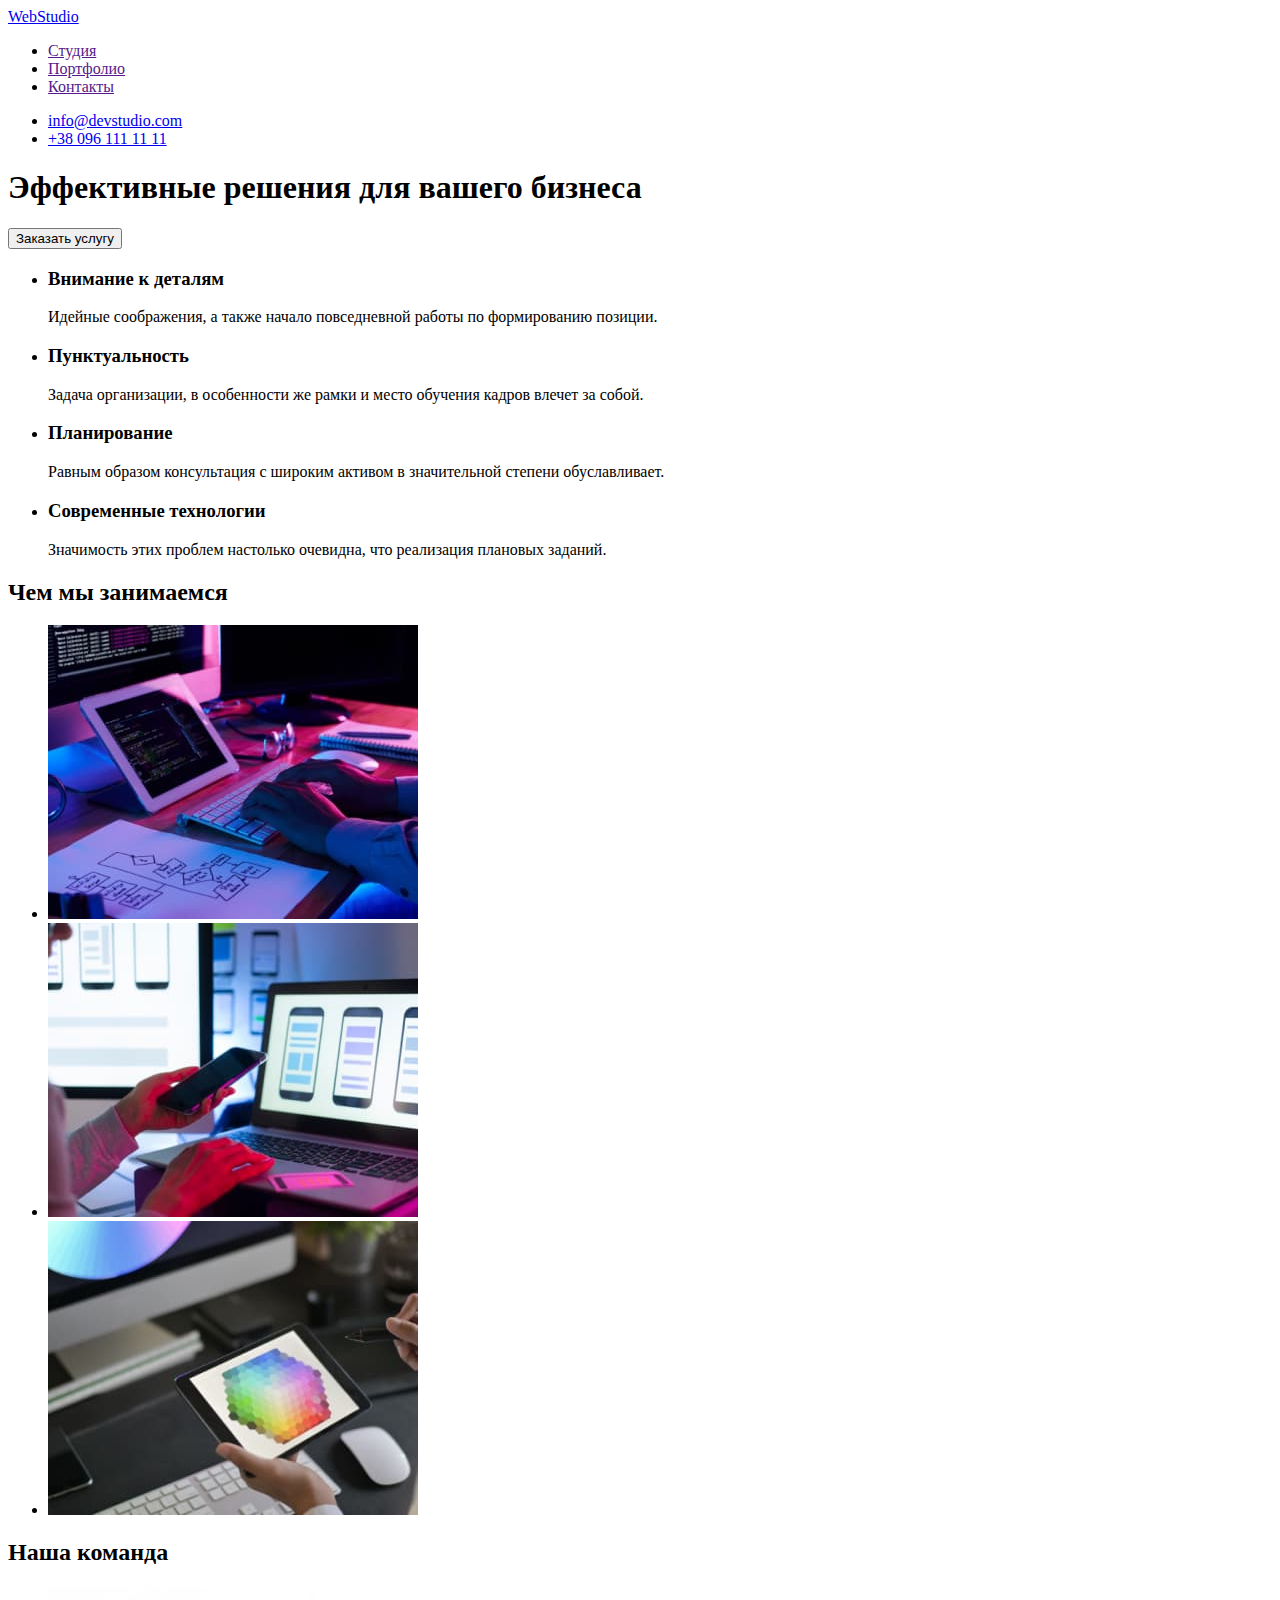
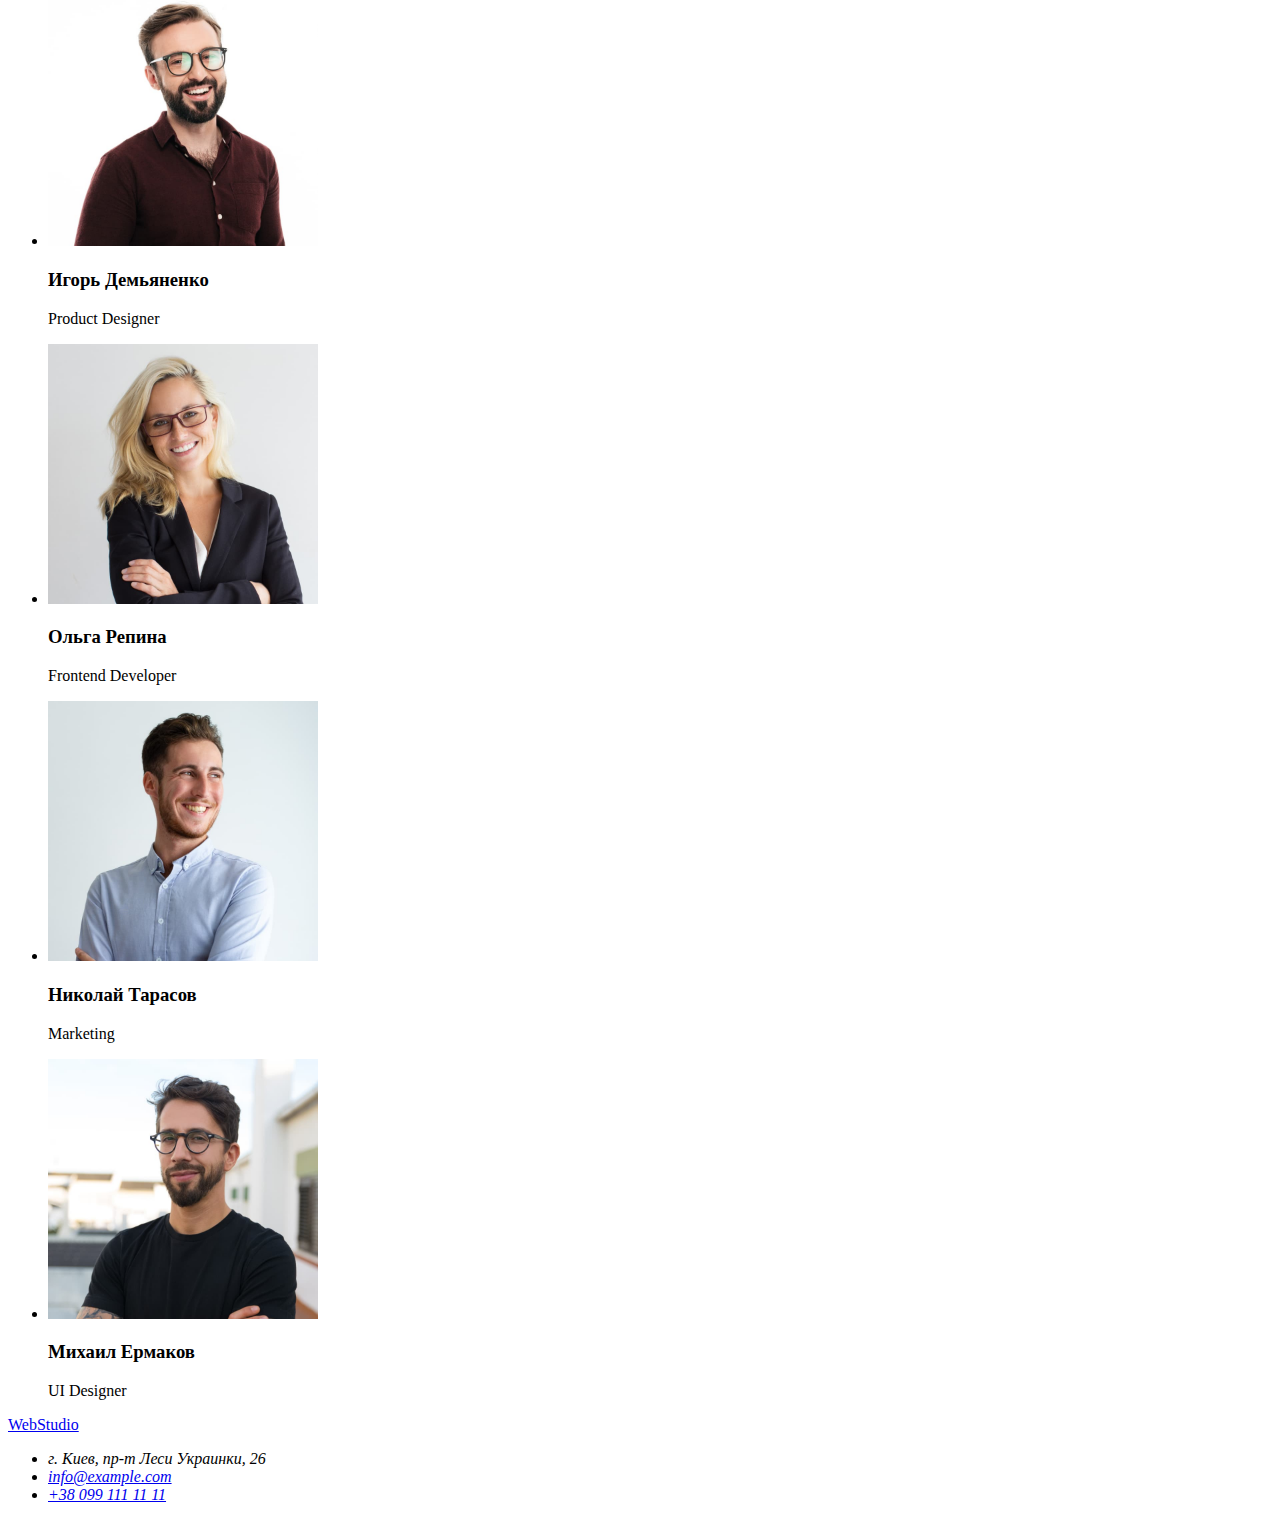
==== index.html @ f7c789e1 "Добавляет файлы ДЗ №1" ====
<!DOCTYPE html>
<html lang="ru">
<head>
    <meta charset="UTF-8">
    <meta http-equiv="X-UA-Compatible" content="IE=edge">
    <meta name="viewport" content="width=device-width, initial-scale=1.0">
    <title>Cтудия</title>
</head>
<body>
    <header>
        <nav>
            <a href="./index.html">
                WebStudio
            </a>
            <ul>
                <li><a href="">Студия</a></li>
                <li><a href="">Портфолио</a></li>
                <li><a href="">Контакты</a></li>
            </ul>
        </nav>
        <ul>
            <li><a href="mailto:info@devstudio.com">info@devstudio.com</a></li>
            <li><a href="tel:+380961111111">+38 096 111 11 11</a></li>
        </ul>
    </header>
    <main>
        <div>
            <section>
                <h1>Эффективные решения для вашего бизнеса</h1>
                <button type="button">Заказать услугу</button>
            </section>
        </div>
        <section>
            <!--<h2>Особенности</h2>-->
            <ul>
                <li> 
                    <h3>Внимание к деталям</h3> 
                    <p>Идейные соображения, а также начало повседневной работы по формированию позиции.</p>
                </li>
                <li>
                    <h3>Пунктуальность</h3>
                    <p>Задача организации, в особенности же рамки и место обучения кадров влечет за собой.</p>
                </li>
                <li>
                    <h3>Планирование</h3>
                    <p>Равным образом консультация с широким активом в значительной степени обуславливает.</p>
                </li>
                <li>
                    <h3>Современные технологии</h3>
                    <p>Значимость этих проблем настолько очевидна, что реализация плановых заданий.</p>
                </li>
            </ul>
        </section>
        <section>
            <H2>Чем мы занимаемся</H2>
            <ul>
                <li><img src="./images/img1.jpg" alt="Разработка сайтов" width="370"> </li>
                <li><img src="./images/img2.jpg" alt="Разработка мобильных приложений" width="370"></li>
                <li><img src="./images/img3.jpg" alt="Разработка приложений для планшетов" width="370"></li>
            </ul>
        </section>
        <section>
            <h2>Наша команда</h2>
            <ul>
                <li>
                    <img src="./images/photo1.jpg" alt="Фото дизайнера продукта" width="270">
                    <h3>Игорь Демьяненко</h3>
                    <p>Product Designer</p>
                </li>
                <li>
                    <img src="./images/photo2.jpg" alt="Фото Frontend разработчика" width="270"> 
                    <h3>Ольга Репина</h3>
                    <p>Frontend Developer</p>    
                </li>
                <li>
                    <img src="./images/photo3.jpg" alt="Фото сотрудника одела маркетинга" width="270">
                    <h3>Николай Тарасов</h3>
                    <p>Marketing</p>
                </li>
                <li>
                    <img src="./images/photo4.jpg" alt="Фото UI Дизайнера" width="270">
                    <h3>Михаил Ермаков</h3>
                    <p>UI Designer</p>
                </li>
            </ul>
        </section>
    </main>
    <footer>
        <a href="./index.html">
            WebStudio
        </a>
        <address>
            <ul>
                <li>г. Киев, пр-т Леси Украинки, 26</li>
                <li><a href="mailto:info@example.com">info@example.com</a></li>
                <li><a href="tel:+380991111111">+38 099 111 11 11</a></li>
            </ul>
        </address>
    </footer>
</body>
</html>
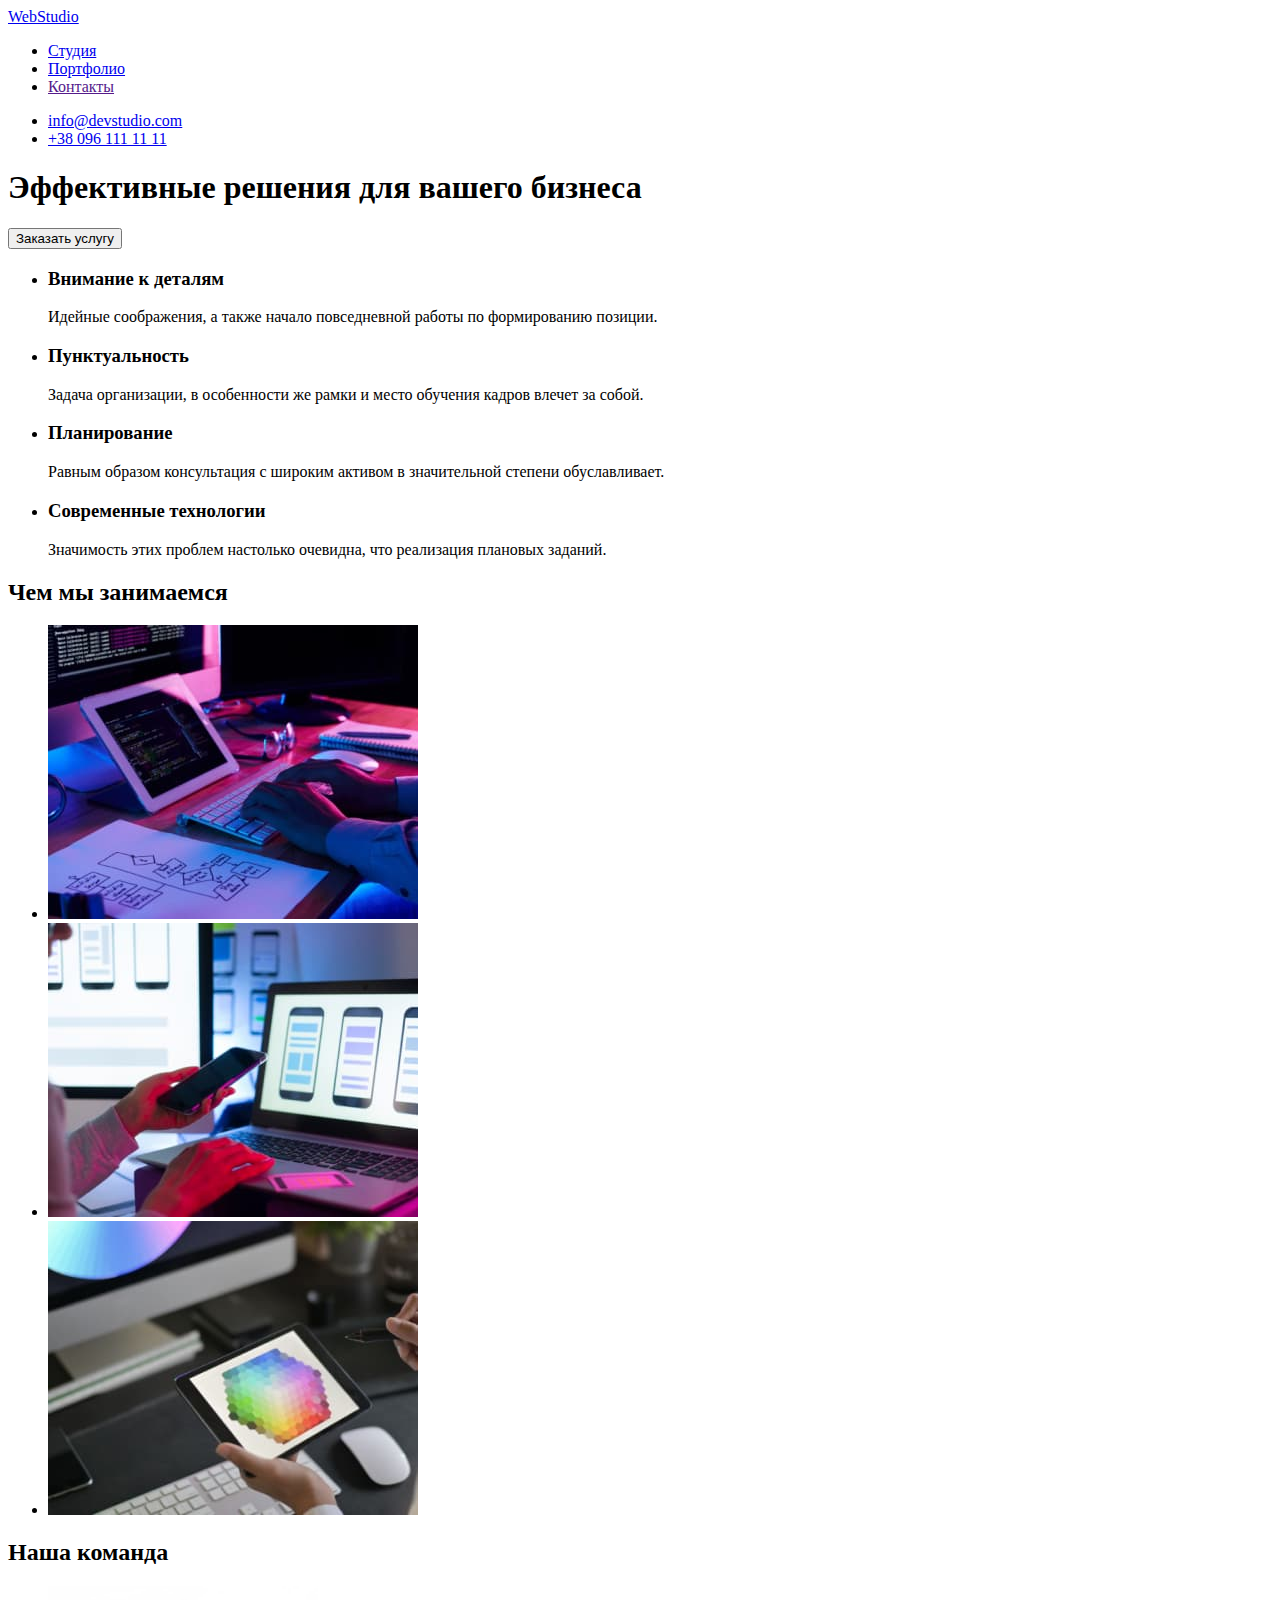
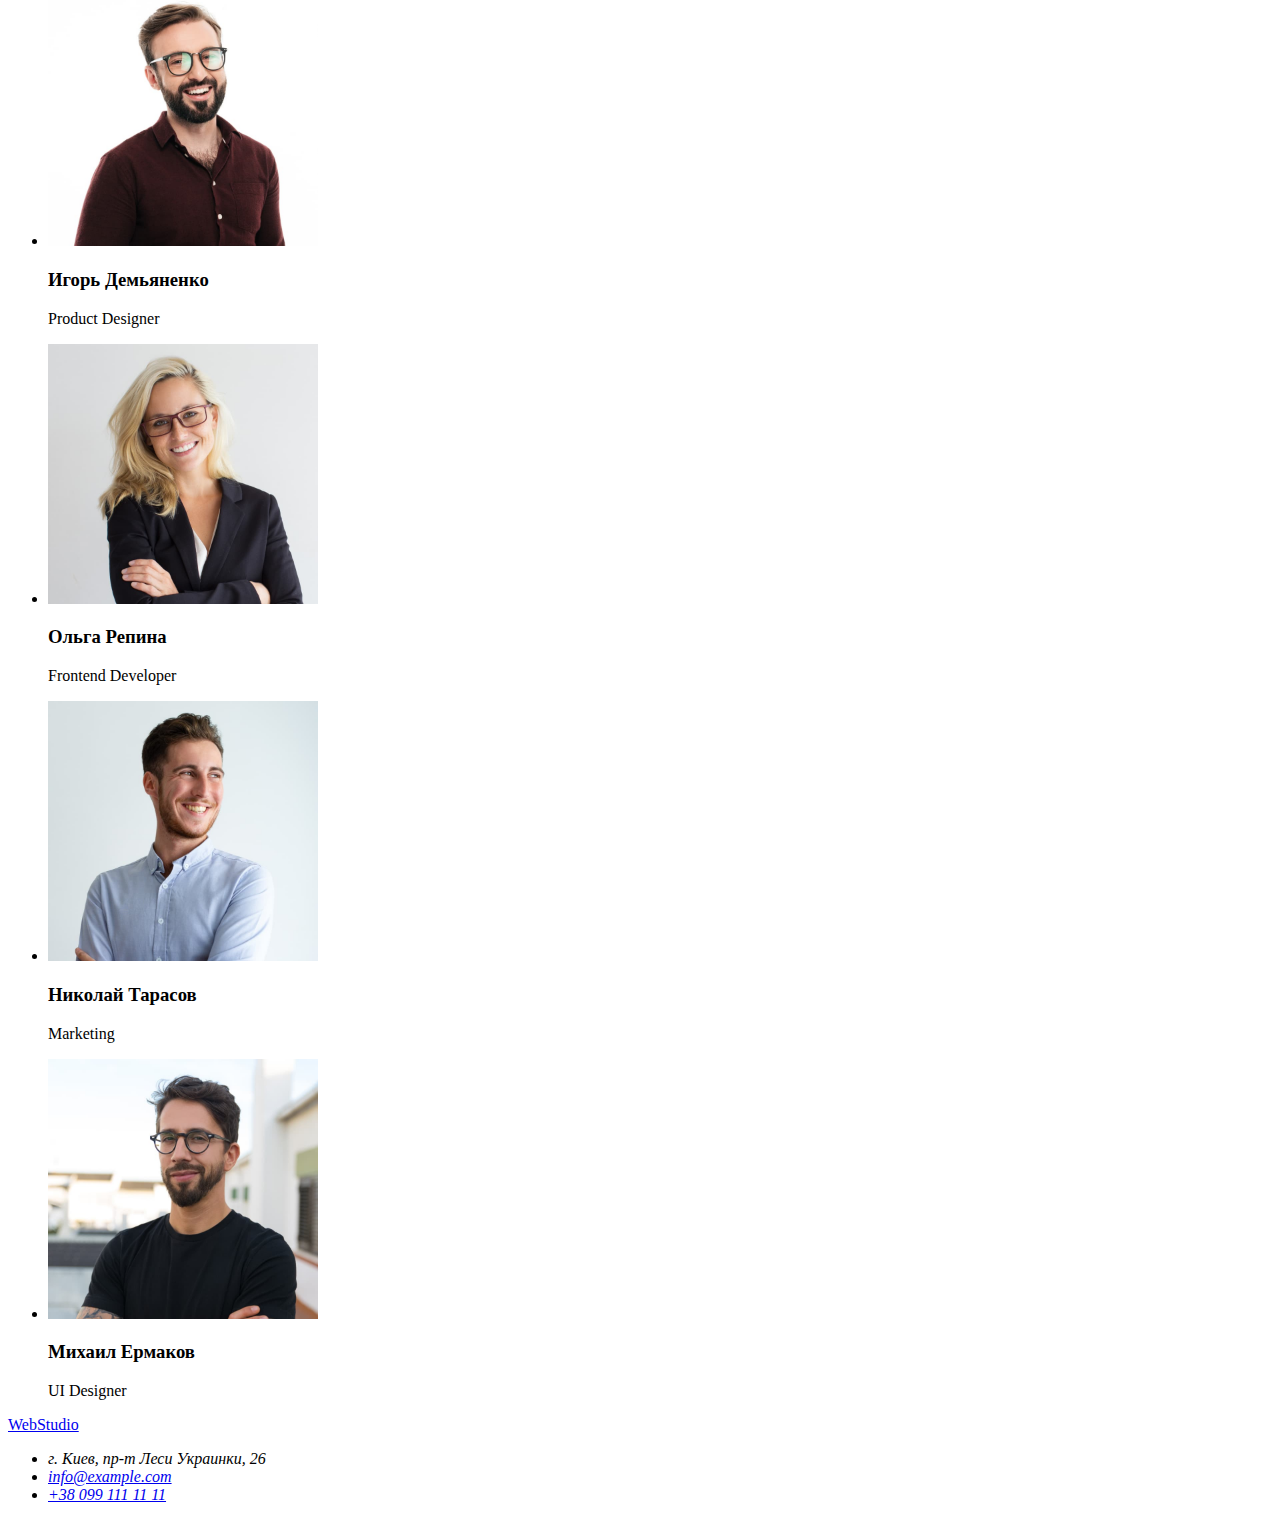
==== commit b7a2c6ff: "Переименовывает изображения" ====
--- a/index.html
+++ b/index.html
@@ -13,8 +13,8 @@
                 WebStudio
             </a>
             <ul>
-                <li><a href="">Студия</a></li>
-                <li><a href="">Портфолио</a></li>
+                <li><a href="./index.html">Студия</a></li>
+                <li><a href="./portfolio.html">Портфолио</a></li>
                 <li><a href="">Контакты</a></li>
             </ul>
         </nav>
@@ -54,33 +54,33 @@
         <section>
             <H2>Чем мы занимаемся</H2>
             <ul>
-                <li><img src="./images/img1.jpg" alt="Разработка сайтов" width="370"> </li>
-                <li><img src="./images/img2.jpg" alt="Разработка мобильных приложений" width="370"></li>
-                <li><img src="./images/img3.jpg" alt="Разработка приложений для планшетов" width="370"></li>
+                <li><img src="./images/jobs/img1.jpg" alt="Разработка сайтов" width="370" height="294"> </li>
+                <li><img src="./images/jobs/img2.jpg" alt="Разработка мобильных приложений" width="370" height="294"></li>
+                <li><img src="./images/jobs/img3.jpg" alt="Разработка приложений для планшетов" width="370" height="294"></li>
             </ul>
         </section>
         <section>
             <h2>Наша команда</h2>
             <ul>
                 <li>
-                    <img src="./images/photo1.jpg" alt="Фото дизайнера продукта" width="270">
+                    <img src="./images/team/photo1.jpg" alt="Фото дизайнера продукта" width="270" height="260">
                     <h3>Игорь Демьяненко</h3>
-                    <p>Product Designer</p>
+                    <p lang="en">Product Designer</p>
                 </li>
                 <li>
-                    <img src="./images/photo2.jpg" alt="Фото Frontend разработчика" width="270"> 
+                    <img src="./images/team/photo2.jpg" alt="Фото Frontend разработчика" width="270" height="260"> 
                     <h3>Ольга Репина</h3>
-                    <p>Frontend Developer</p>    
+                    <p lang="en">Frontend Developer</p>    
                 </li>
                 <li>
-                    <img src="./images/photo3.jpg" alt="Фото сотрудника одела маркетинга" width="270">
+                    <img src="./images/team/photo3.jpg" alt="Фото сотрудника одела маркетинга" width="270" height="260">
                     <h3>Николай Тарасов</h3>
-                    <p>Marketing</p>
+                    <p lang="en">Marketing</p>
                 </li>
                 <li>
-                    <img src="./images/photo4.jpg" alt="Фото UI Дизайнера" width="270">
+                    <img src="./images/team/photo4.jpg" alt="Фото UI Дизайнера" width="270" height="260">
                     <h3>Михаил Ермаков</h3>
-                    <p>UI Designer</p>
+                    <p lang="en">UI Designer</p>
                 </li>
             </ul>
         </section>
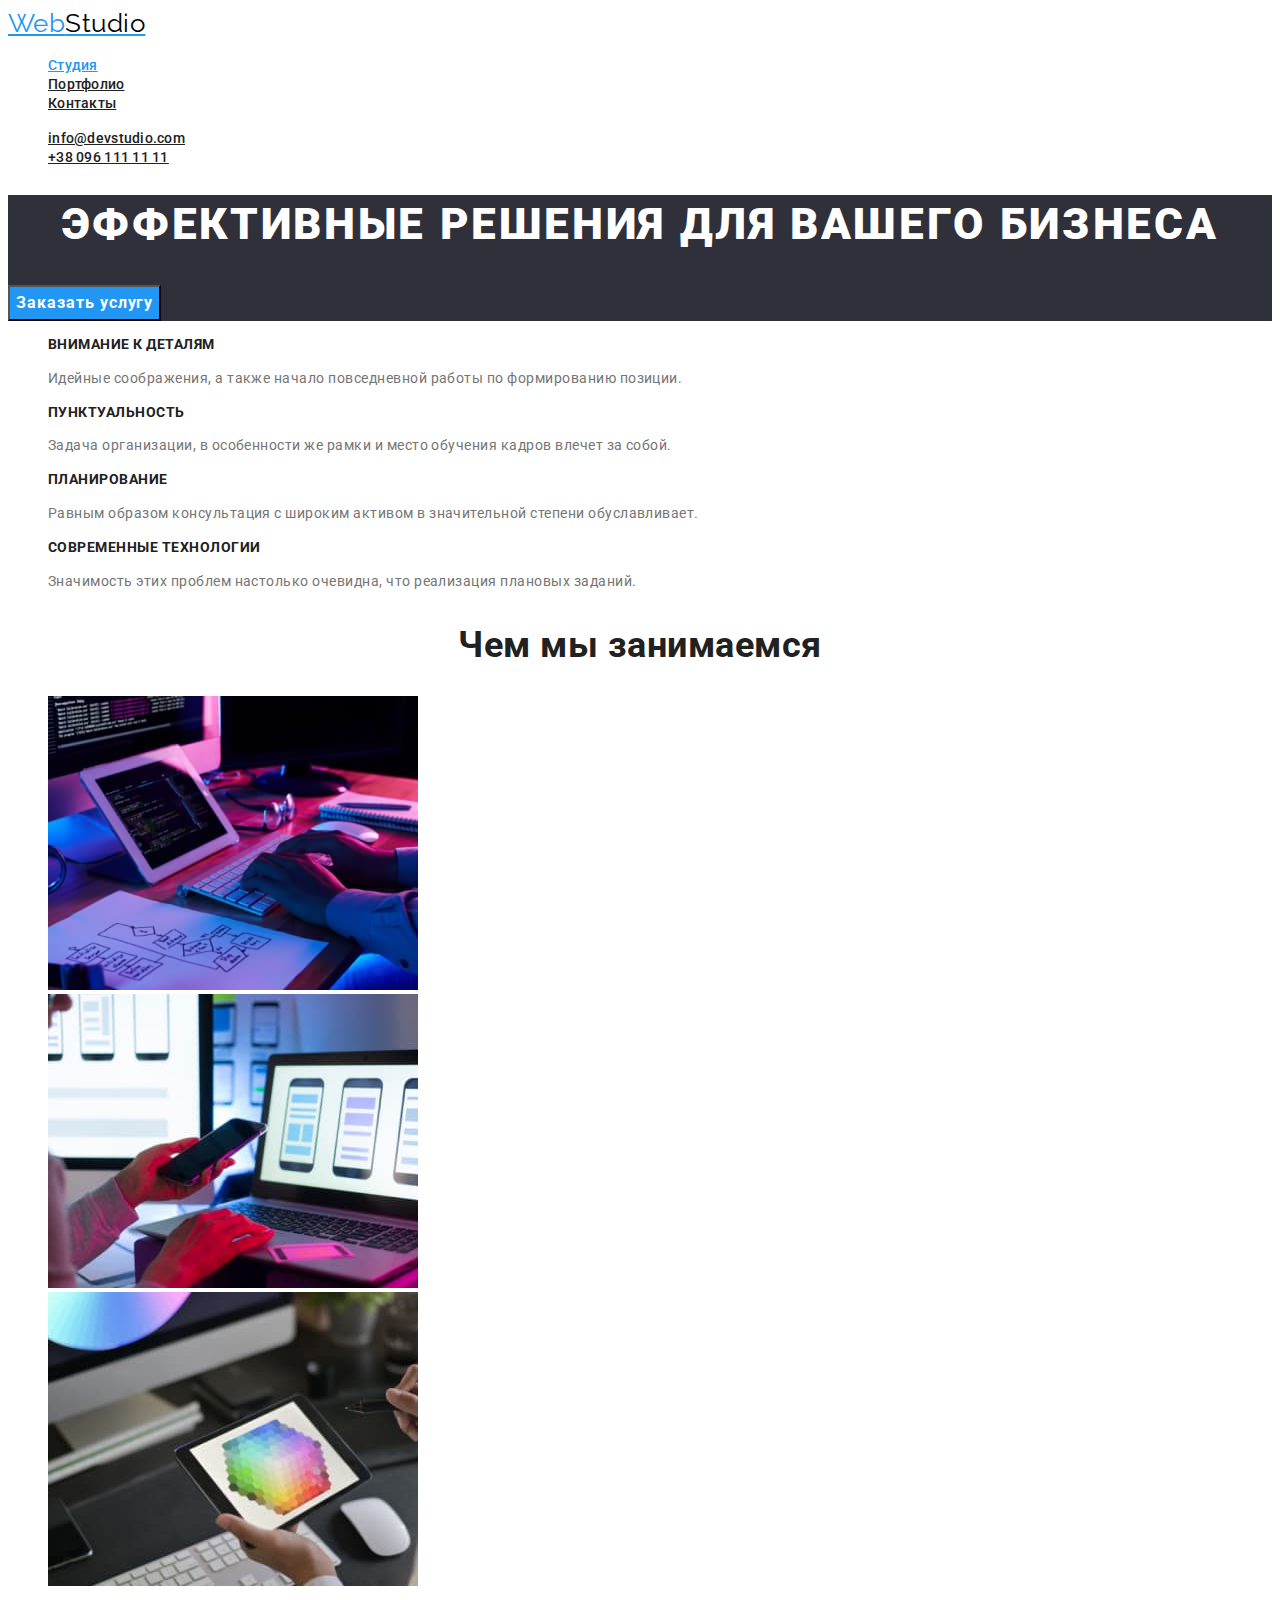
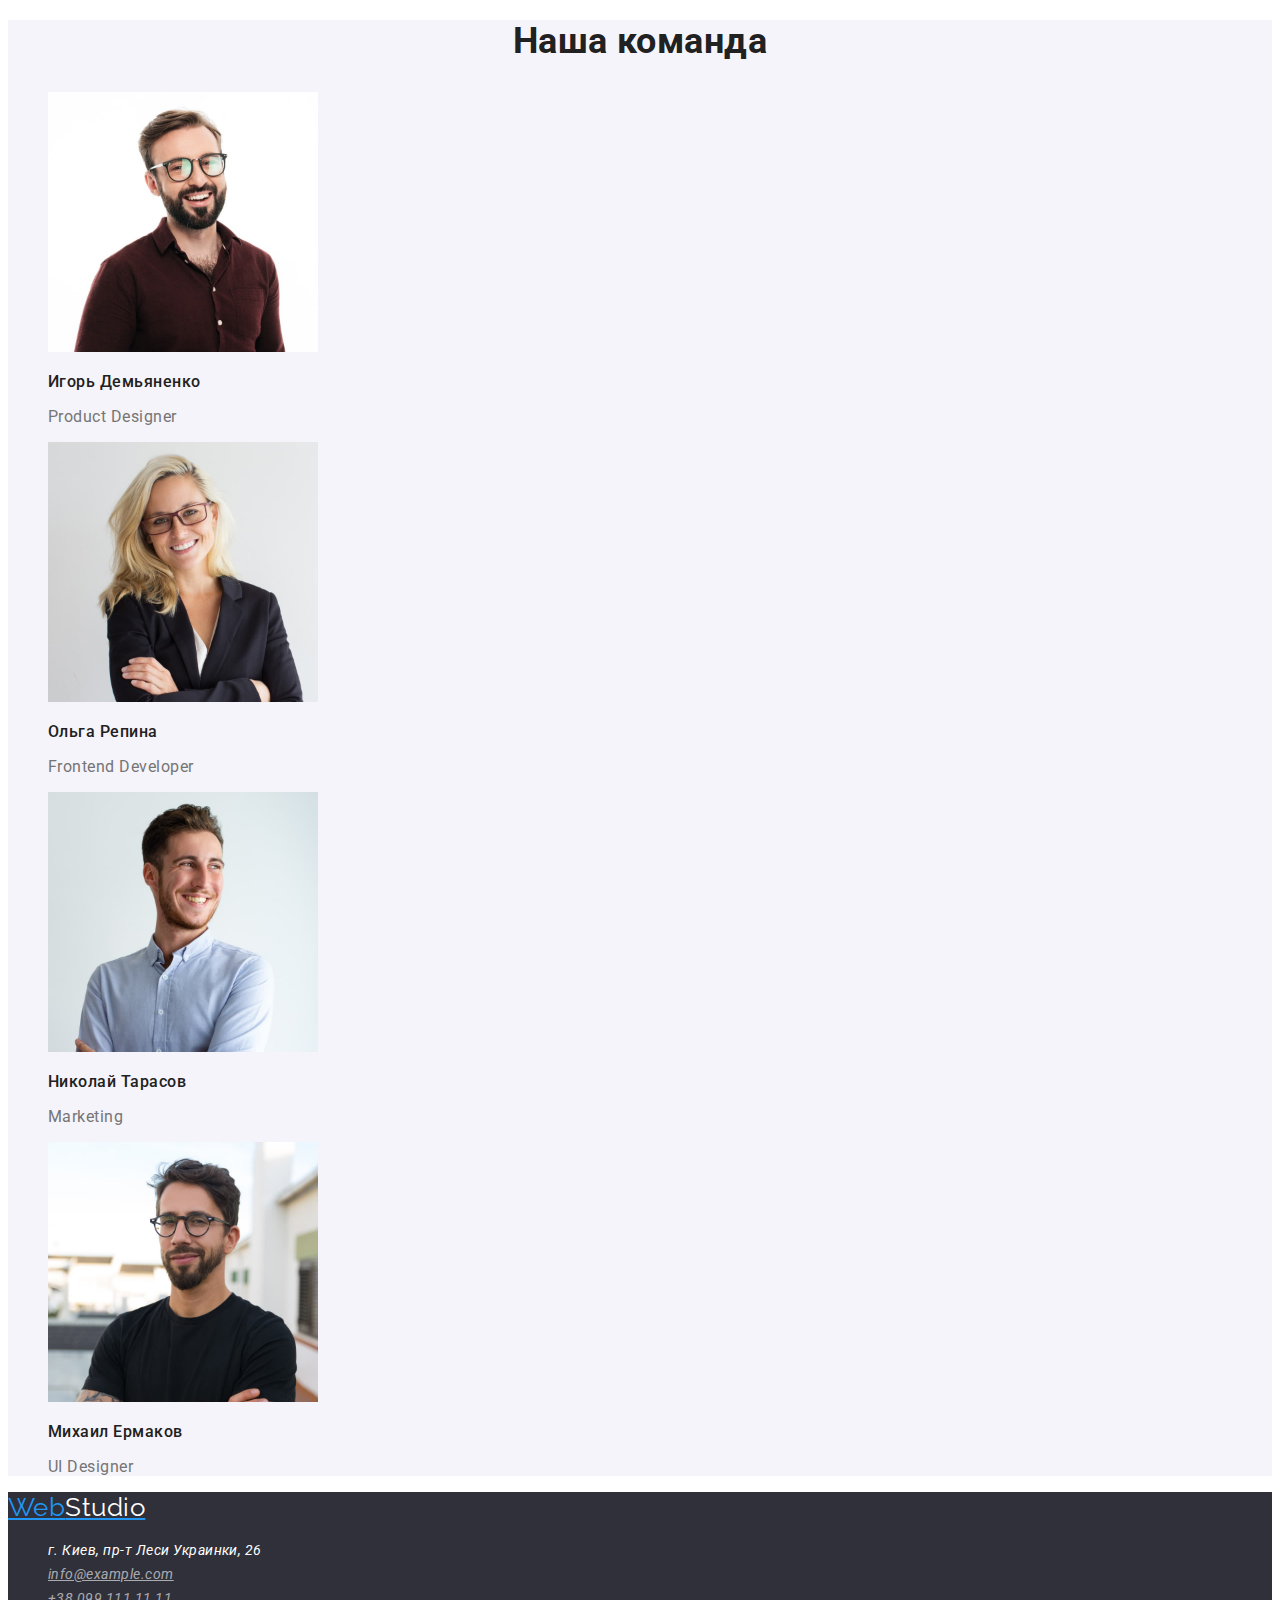
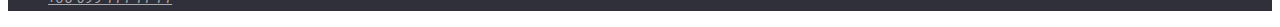
==== commit 3495ca58: "Добавляет стили текста и фона" ====
--- a/index.html
+++ b/index.html
@@ -5,95 +5,103 @@
     <meta http-equiv="X-UA-Compatible" content="IE=edge">
     <meta name="viewport" content="width=device-width, initial-scale=1.0">
     <title>Cтудия</title>
+    <link href="https://fonts.googleapis.com/css2?family=Raleway:wght@700&family=Roboto:wght@400;500;700;900&display=swap" rel="stylesheet">
+    <link rel="stylesheet" href="./css/styles.css">
 </head>
 <body>
+     <!--Шапка сайта-->
     <header>
         <nav>
-            <a href="./index.html">
-                WebStudio
+            <a href="./index.html" class="logo">
+                Web<span class="accent">Studio</span>
             </a>
-            <ul>
-                <li><a href="./index.html">Студия</a></li>
-                <li><a href="./portfolio.html">Портфолио</a></li>
-                <li><a href="">Контакты</a></li>
+            <ul class="site-nav list">
+                <li><a class="link current" href="./index.html">Студия</a></li>
+                <li><a class="link" href="./portfolio.html">Портфолио</a></li>
+                <li><a class="link" href="">Контакты</a></li>
             </ul>
         </nav>
-        <ul>
-            <li><a href="mailto:info@devstudio.com">info@devstudio.com</a></li>
-            <li><a href="tel:+380961111111">+38 096 111 11 11</a></li>
+        <ul class="contacs-nav list">
+            <li><a class="link" href="mailto:info@devstudio.com">info@devstudio.com</a></li>
+            <li><a class="link" href="tel:+380961111111">+38 096 111 11 11</a></li>
         </ul>
     </header>
     <main>
+        <!--Герой-->
         <div>
-            <section>
-                <h1>Эффективные решения для вашего бизнеса</h1>
-                <button type="button">Заказать услугу</button>
+            <section class="hero">
+                <h1 class="hero-title">Эффективные решения для вашего бизнеса</h1>
+                <button class="button" type="button" cursor="pointer">Заказать услугу</button>
             </section>
         </div>
-        <section>
+        <!--Особенности-->
+        <section class="section-features">
             <!--<h2>Особенности</h2>-->
-            <ul>
+            <ul class="list">
                 <li> 
-                    <h3>Внимание к деталям</h3> 
-                    <p>Идейные соображения, а также начало повседневной работы по формированию позиции.</p>
+                    <h3 class="title">Внимание к деталям</h3> 
+                    <p class="text">Идейные соображения, а также начало повседневной работы по формированию позиции.</p>
                 </li>
                 <li>
-                    <h3>Пунктуальность</h3>
-                    <p>Задача организации, в особенности же рамки и место обучения кадров влечет за собой.</p>
+                    <h3 class="title">Пунктуальность</h3>
+                    <p class="text">Задача организации, в особенности же рамки и место обучения кадров влечет за собой.</p>
                 </li>
                 <li>
-                    <h3>Планирование</h3>
-                    <p>Равным образом консультация с широким активом в значительной степени обуславливает.</p>
+                    <h3 class="title">Планирование</h3>
+                    <p class="text">Равным образом консультация с широким активом в значительной степени обуславливает.</p>
                 </li>
                 <li>
-                    <h3>Современные технологии</h3>
-                    <p>Значимость этих проблем настолько очевидна, что реализация плановых заданий.</p>
+                    <h3 class="title">Современные технологии</h3>
+                    <p class="text">Значимость этих проблем настолько очевидна, что реализация плановых заданий.</p>
                 </li>
             </ul>
         </section>
-        <section>
-            <H2>Чем мы занимаемся</H2>
-            <ul>
+        <!--Чем мы занимаемся-->
+        <section class="section-job">
+            <h2 class="title">Чем мы занимаемся</h2>
+            <ul class="list">
                 <li><img src="./images/jobs/img1.jpg" alt="Разработка сайтов" width="370" height="294"> </li>
                 <li><img src="./images/jobs/img2.jpg" alt="Разработка мобильных приложений" width="370" height="294"></li>
                 <li><img src="./images/jobs/img3.jpg" alt="Разработка приложений для планшетов" width="370" height="294"></li>
             </ul>
         </section>
-        <section>
-            <h2>Наша команда</h2>
-            <ul>
+        <!--Наша команда-->
+        <section class="section-team">
+            <h2 class="title">Наша команда</h2>
+            <ul class="list">
                 <li>
                     <img src="./images/team/photo1.jpg" alt="Фото дизайнера продукта" width="270" height="260">
-                    <h3>Игорь Демьяненко</h3>
-                    <p lang="en">Product Designer</p>
+                    <h3 class="name">Игорь Демьяненко</h3>
+                    <p class="text" lang="en">Product Designer</p>
                 </li>
                 <li>
                     <img src="./images/team/photo2.jpg" alt="Фото Frontend разработчика" width="270" height="260"> 
-                    <h3>Ольга Репина</h3>
-                    <p lang="en">Frontend Developer</p>    
+                    <h3 class="name">Ольга Репина</h3>
+                    <p class="text" lang="en">Frontend Developer</p>    
                 </li>
                 <li>
                     <img src="./images/team/photo3.jpg" alt="Фото сотрудника одела маркетинга" width="270" height="260">
-                    <h3>Николай Тарасов</h3>
-                    <p lang="en">Marketing</p>
+                    <h3 class="name">Николай Тарасов</h3>
+                    <p class="text" lang="en">Marketing</p>
                 </li>
                 <li>
                     <img src="./images/team/photo4.jpg" alt="Фото UI Дизайнера" width="270" height="260">
-                    <h3>Михаил Ермаков</h3>
-                    <p lang="en">UI Designer</p>
+                    <h3 class="name">Михаил Ермаков</h3>
+                    <p class="text" lang="en">UI Designer</p>
                 </li>
             </ul>
         </section>
     </main>
-    <footer>
-        <a href="./index.html">
-            WebStudio
+    <!--Подвал сайта-->
+    <footer class="site-footer">
+        <a href="./index.html" class="logo-footer">
+            Web<span class="accent">Studio</span>
         </a>
         <address>
-            <ul>
-                <li>г. Киев, пр-т Леси Украинки, 26</li>
-                <li><a href="mailto:info@example.com">info@example.com</a></li>
-                <li><a href="tel:+380991111111">+38 099 111 11 11</a></li>
+            <ul class="address list">
+                <li class="text">г. Киев, пр-т Леси Украинки, 26</li>
+                <li><a class="link" href="mailto:info@example.com">info@example.com</a></li>
+                <li><a class="link" href="tel:+380991111111">+38 099 111 11 11</a></li>
             </ul>
         </address>
     </footer>
--- a/css/styles.css
+++ b/css/styles.css
@@ -0,0 +1,156 @@
+:root {
+    --title-text-color: #212121;
+    --primary-text-color: #757575;
+}
+body {
+    background: #FFFFFF;
+    color: var(--primary-text-color);
+    font-family: Roboto, sans-serif; 
+    letter-spacing: 0.03em;
+} 
+.list {
+    list-style: none;
+}
+/*Логотип */
+.logo {
+    color: #2196F3;
+    font-family: Raleway, sans-serif;
+    font-size: 26px;
+    line-height: 1.19;
+}
+.logo .accent{
+    color: #000000;
+}
+/* Навигация сайта */
+.site-nav .link,
+.contacs-nav .link {
+    color: var(--title-text-color);
+    font-weight: 500;
+    font-size: 14px;
+    line-height: 1.14;
+    letter-spacing: 0.02em;
+}
+.site-nav .link:hover,
+.site-nav .link:focus,
+.contacs-nav .link:hover,
+.contacs-nav .link:focus { 
+    color: #2196F3;
+}
+.site-nav .link.current {
+    color: #2196F3;
+} 
+/* Герой */
+.hero {
+    background-color: #2F303A;
+}
+.hero-title {
+    color: #FFFFFF;
+    font-weight: 900;
+    font-size: 44px;
+    line-height: 1.36;
+    text-align: center;
+    letter-spacing: 0.06em;
+    text-transform: uppercase;
+}
+/* Секции */
+/* Секции главной страницы */
+.section-features .title {
+    color: var(--title-text-color);
+    font-weight: 700;
+    font-size: 14px;
+    line-height: 1.14;
+    text-transform: uppercase;
+}
+.section-features .text{
+    font-size: 14px;
+    line-height: 1.71;
+}
+.section-job .title,
+.section-team .title{
+    color: var(--title-text-color);
+    font-size: 36px;
+    line-height: 1.17;
+    text-align: center;
+}
+.section-team { 
+    background-color: #F5F4FA;
+}
+.section-team .name{
+    color: var(--title-text-color);
+    font-weight: 500;
+    font-size: 16px;
+    line-height: 1.19;
+}
+.section-team .text{
+    font-size: 16px;
+    line-height: 1.19;
+}
+/* Секции страницы Порфолио */
+.section-portfolio .title{
+    color: var(--title-text-color);
+    font-size: 18px;
+    line-height: 2;
+    letter-spacing: 0.06em;
+}
+.section-portfolio .text{
+    font-size: 16px;
+    line-height: 1.87;
+}
+/* Кнопки */
+.button {
+    color: #FFFFFF;
+    background-color: #2196F3;
+    font-family: inherit;
+    font-weight: 700;
+    font-size: 16px;
+    line-height: 1.87;
+    display: flex;
+    align-items: center;
+    text-align: center;
+    letter-spacing: 0.06em;
+}
+.button:hover,
+.button:focus {
+    background-color:  #188CE8;
+}
+.button-portfolio {
+    color: var(--title-text-color);
+    background-color: #F5F4FA;
+    font-family: inherit;
+    font-weight: 500;
+    font-size: 16px;
+    line-height: 1.62;
+    text-align: center;
+}
+.button-portfolio:hover,
+.button-portfolio:focus{
+    background-color: #2196F3;
+    color: #FFFFFF;
+}
+/* Подвал */
+.site-footer {
+    background-color: #2F303A;
+}
+.logo-footer{
+    color: #2196F3;
+    font-family: Raleway;
+    font-size: 26px;
+    line-height: 1.19;
+}
+.logo-footer .accent{
+    color: #FFFFFF;
+}
+.address .text {
+    color: #FFFFFF;
+    font-size: 14px;
+    line-height: 1.71;
+}
+.address .link {
+    color: #FFFFFF99;
+    font-size: 14px;
+    line-height: 1.71;
+}
+.address .link:hover,
+.address .link:focus { 
+    color: #2196F3;
+}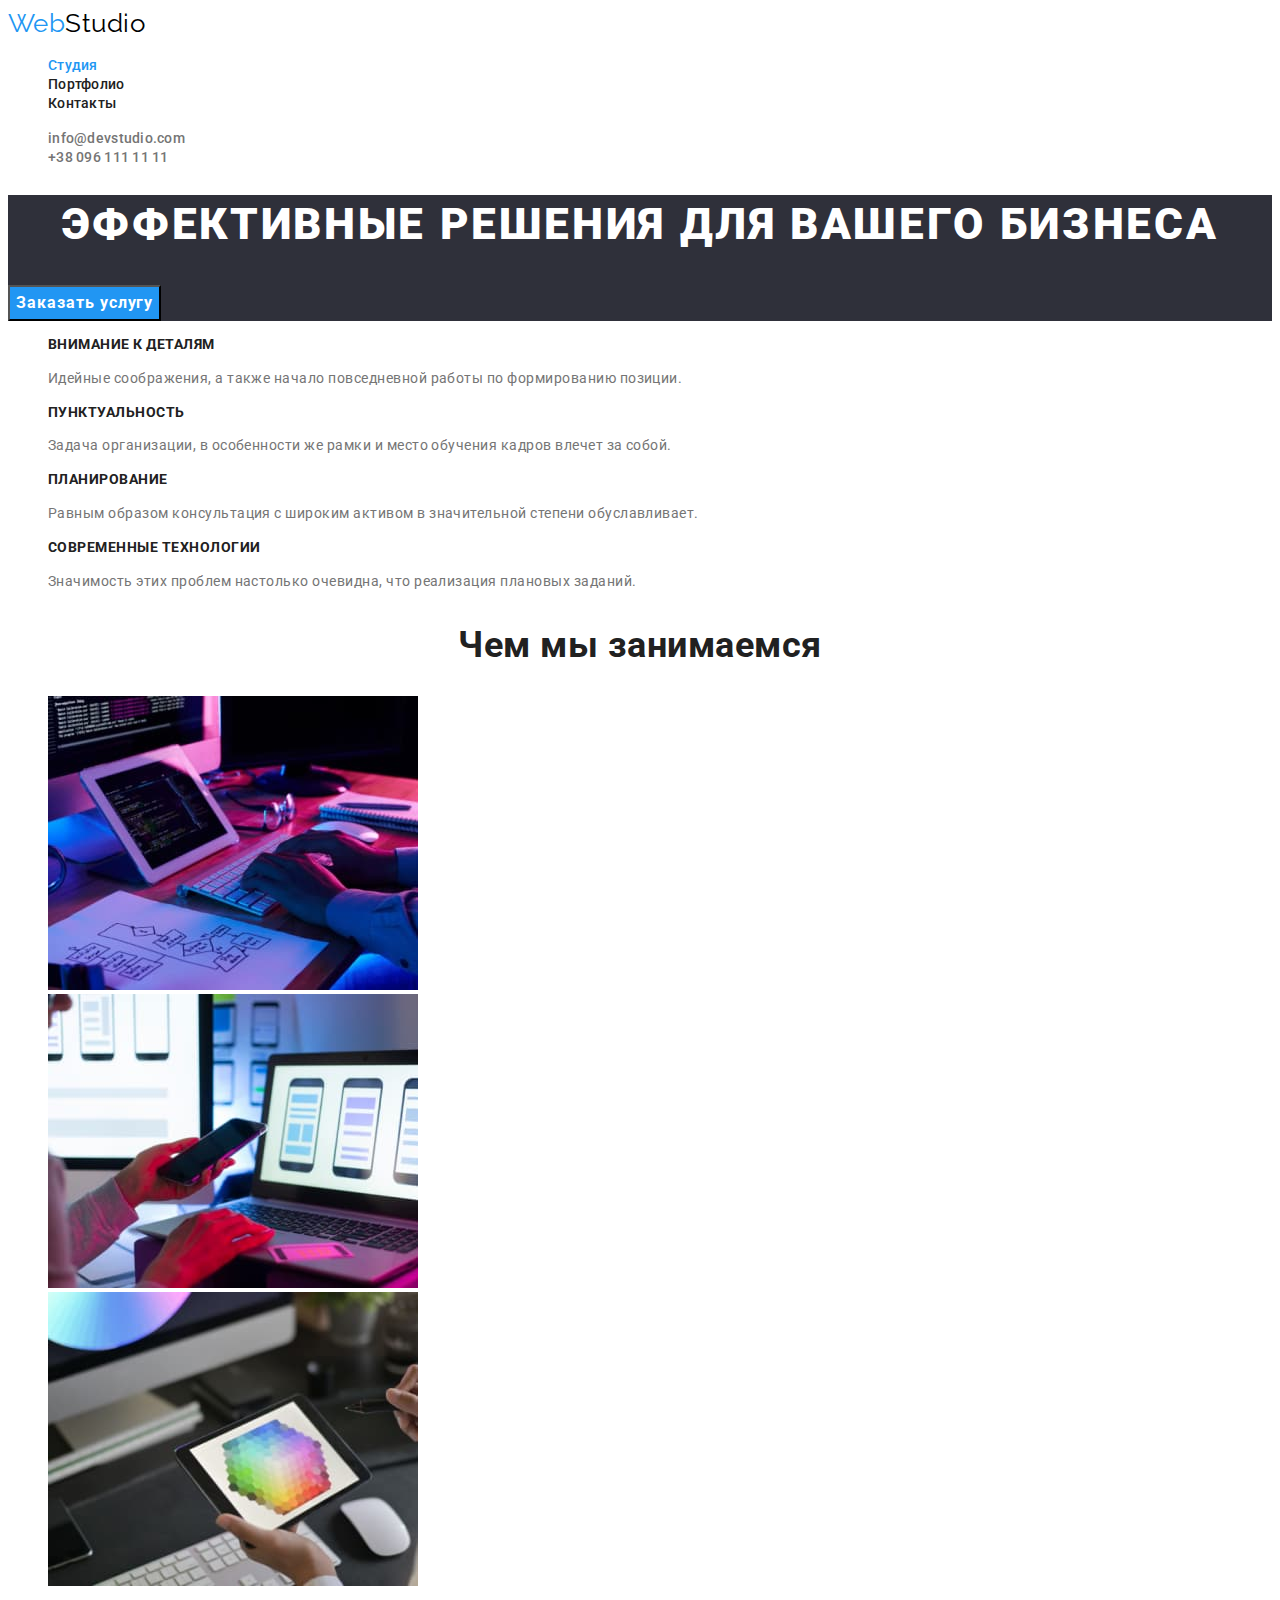
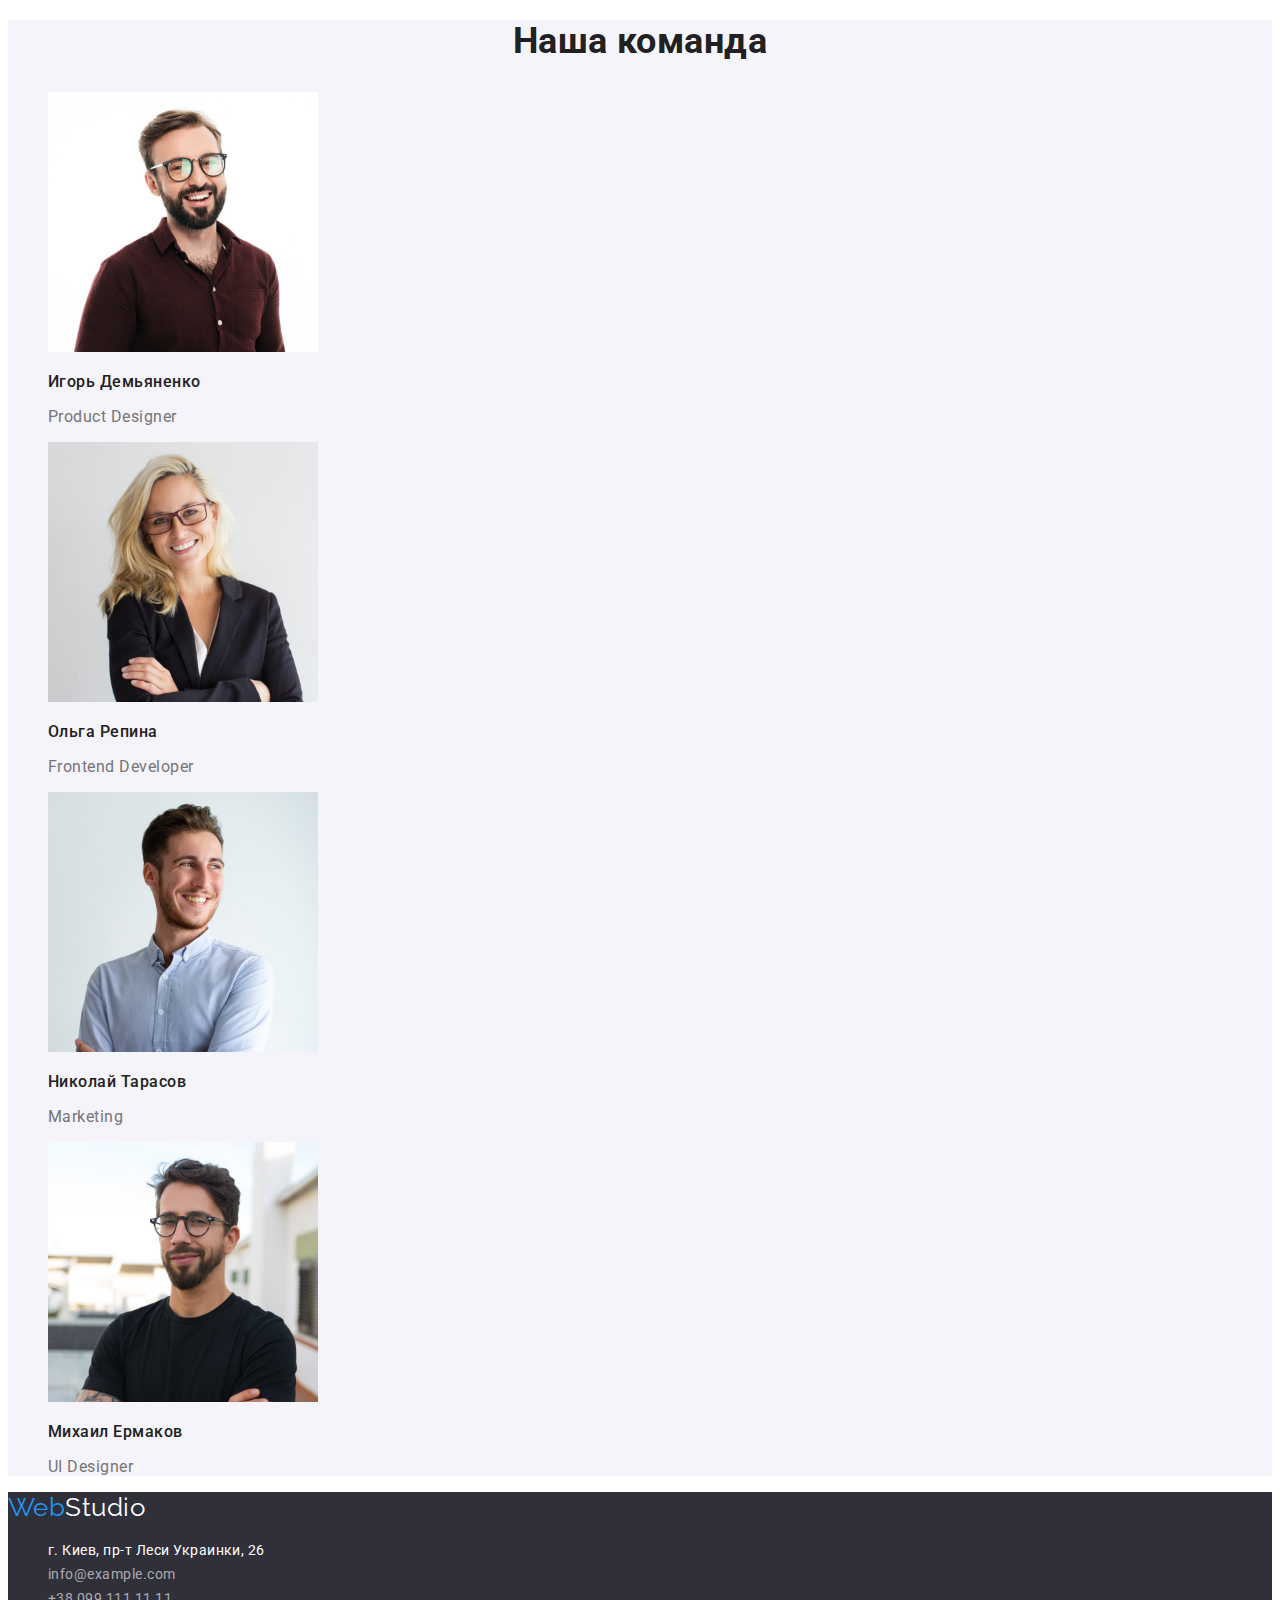
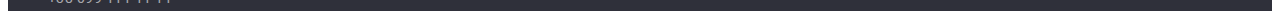
==== commit b00d1a3b: "Меняет тег а на класс .link" ====
--- a/index.html
+++ b/index.html
@@ -12,7 +12,7 @@
      <!--Шапка сайта-->
     <header>
         <nav>
-            <a href="./index.html" class="logo">
+            <a href="./index.html" class="logo link">
                 Web<span class="accent">Studio</span>
             </a>
             <ul class="site-nav list">
@@ -31,7 +31,7 @@
         <div>
             <section class="hero">
                 <h1 class="hero-title">Эффективные решения для вашего бизнеса</h1>
-                <button class="button" type="button" cursor="pointer">Заказать услугу</button>
+                <button class="button" type="button">Заказать услугу</button>
             </section>
         </div>
         <!--Особенности-->
@@ -94,7 +94,7 @@
     </main>
     <!--Подвал сайта-->
     <footer class="site-footer">
-        <a href="./index.html" class="logo-footer">
+        <a href="./index.html" class="logo-footer link">
             Web<span class="accent">Studio</span>
         </a>
         <address>
--- a/css/styles.css
+++ b/css/styles.css
@@ -8,6 +8,9 @@
     font-family: Roboto, sans-serif; 
     letter-spacing: 0.03em;
 } 
+.link {
+    text-decoration: none;
+}
 .list {
     list-style: none;
 }
@@ -22,9 +25,15 @@
     color: #000000;
 }
 /* Навигация сайта */
-.site-nav .link,
+.site-nav .link{
+    color: var(--title-text-color);
+    font-weight: 500;
+    font-size: 14px;
+    line-height: 1.14;
+    letter-spacing: 0.02em;
+}
 .contacs-nav .link {
-    color: var(--title-text-color);
+    color: var(--primary-text-color);
     font-weight: 500;
     font-size: 14px;
     line-height: 1.14;
@@ -98,6 +107,7 @@
 }
 /* Кнопки */
 .button {
+    cursor: pointer;
     color: #FFFFFF;
     background-color: #2196F3;
     font-family: inherit;
@@ -114,6 +124,7 @@
     background-color:  #188CE8;
 }
 .button-portfolio {
+    cursor: pointer;
     color: var(--title-text-color);
     background-color: #F5F4FA;
     font-family: inherit;
@@ -142,11 +153,13 @@
 }
 .address .text {
     color: #FFFFFF;
+    font-style: normal;
     font-size: 14px;
     line-height: 1.71;
 }
 .address .link {
     color: #FFFFFF99;
+    font-style: normal;
     font-size: 14px;
     line-height: 1.71;
 }
